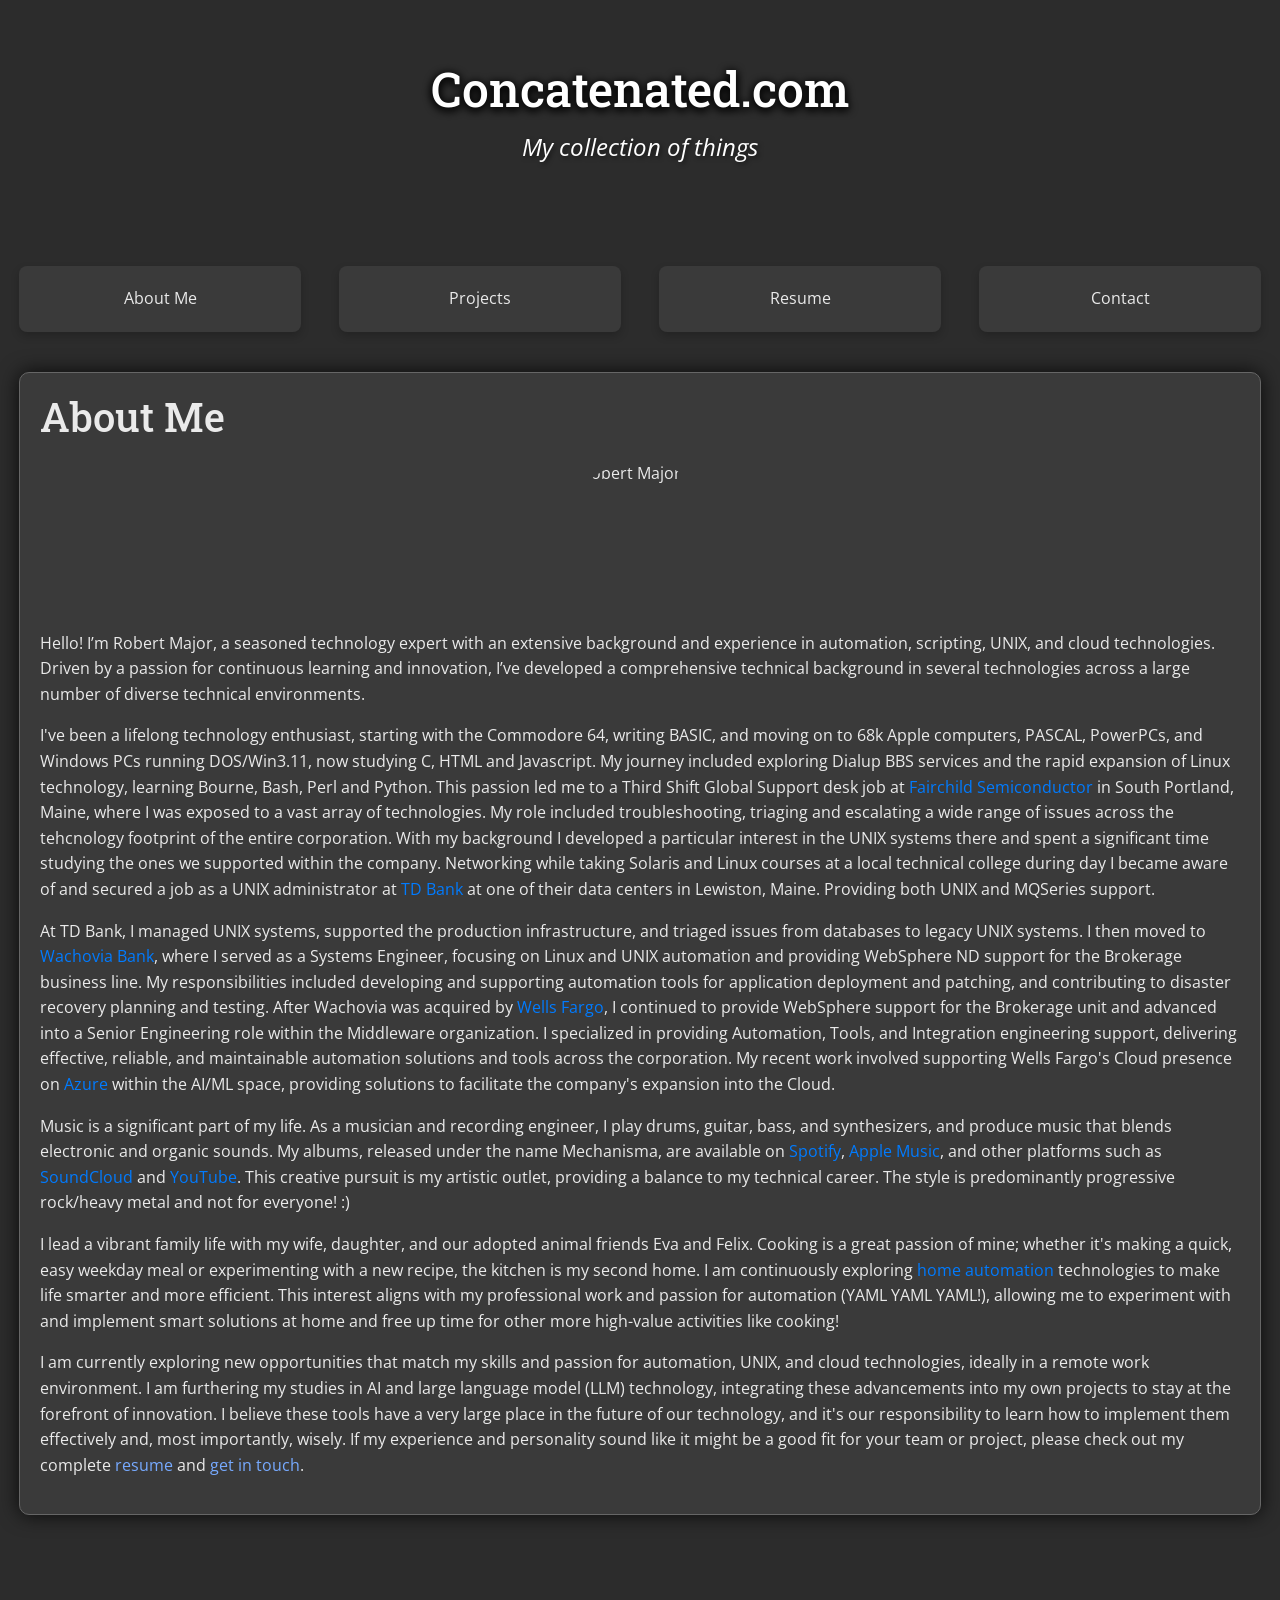
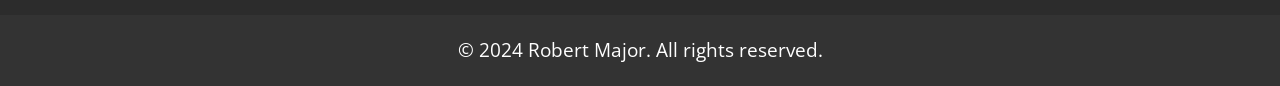
==== index.html @ 24c25404 "Typo fix" ====
<!DOCTYPE html>
<html lang="en">
<head>
    <meta charset="UTF-8">
    <meta name="viewport" content="width=device-width, initial-scale=1.0">
    <title>Robert Major - Person, Husband, Father, Musician, Technology and Automation Enthusiast and Professional</title>
    <meta name="description" content="Robert Major's portfolio of professional and personal experience and projects.">
    <!-- Bootstrap CSS -->
    <link rel="stylesheet" href="https://stackpath.bootstrapcdn.com/bootstrap/4.5.2/css/bootstrap.min.css">
    <!-- Font Awesome -->
    <link rel="stylesheet" href="https://cdnjs.cloudflare.com/ajax/libs/font-awesome/5.15.3/css/all.min.css">
    <!-- Animate.css -->
    <link rel="stylesheet" href="https://cdnjs.cloudflare.com/ajax/libs/animate.css/4.1.1/animate.min.css">
    <!-- Google Fonts -->
    <link href="https://fonts.googleapis.com/css2?family=Open+Sans:wght@400;600&family=Roboto+Slab:wght@700&display=swap" rel="stylesheet">
    <style>
        body {
            font-family: 'Open Sans', sans-serif;
            line-height: 1.6;
            margin: 0;
            padding: 0;
            background: #2c2c2c;
            color: #eaeaea;
        }

        header {
            position: relative;
            color: #fff;
            padding-top: 60px;
            padding-bottom: 60px;
            min-height: 200px;
            text-align: center;
            overflow: hidden;
        
        }

        header .header-bg {
            position: absolute;
            top: 0;
            left: 0;
            width: 100%;
            height: 100%;
            background-size: cover;
            background-position: center;
            transition: background-image 1s ease-in-out;
            filter: blur(1px);
        }

        header h1, .project-panel h2, section h1, section h2, section h3 {
            font-family: 'Roboto Slab', serif;
        }

        header h1 {
            margin: 0;
            font-size: 3em;
            animation: bounceInDown 1s;
            position: relative;
            z-index: 2;
            text-shadow: 0px 2px 10px #000, 0px 2px 10px #000
        }

        header p {
            margin: 0;
            padding-top: 10px;
            font-size: 1.5em;
            font-style: italic;
            animation: fadeIn 2s;
            position: relative;
            z-index: 2;
            text-shadow: 2px 2px 4px rgba(0, 0, 0, 0.5);
        }

        main {
            padding: 40px 0;
            position: relative;
        }

        .preview-panel {
            display: flex;
            justify-content: space-around;
            margin-bottom: 40px;
        }

        .panel {
            background: #3a3a3a;
            padding: 20px;
            border-radius: 8px;
            width: 22%;
            text-align: center;
            cursor: pointer;
            transition: background 0.3s, box-shadow 0.3s;
            box-shadow: 0 4px 8px rgba(0, 0, 0, 0.2);
        }

        .panel:hover {
            background: #505050;
            box-shadow: 0 8px 16px rgba(0, 0, 0, 0.4);
        }

        .content-section {
            display: none;
            width: 97%;
            margin: 0 auto;
            background: #3a3a3a;
            padding: 20px;
            margin-bottom: 20px;
            border-radius: 10px;
            box-shadow: 0 0 20px rgba(0, 0, 0, 0.8);
            border: 1px solid #666;
        }

        .content-section.active {
            display: block;
            animation: fadeIn 1s;
        }

        .profile-img {
            display: block;
            margin: 20px auto;
            border-radius: 50%;
            width: 150px;
            height: 150px;
            object-fit: cover;
            animation: zoomIn 1s;
        }

        .project-panel {
            background: #4a4a4a;
            margin: 20px 0;
            padding: 20px;
            border: #666 1px solid;
            border-radius: 8px;
            text-align: center;
            box-shadow: 0 0 15px rgba(0, 0, 0, 0.5);
            animation: fadeIn 1s;
        }

        .project-panel h2 {
            margin: 0;
            padding: 0;
            font-size: 1.8em;
        }

        .project-panel h2 a {
            color: #77aaff;
            text-decoration: none;
        }

        .project-panel h2 a:hover {
            text-decoration: underline;
        }

        footer {
            background: #333;
            color: #fff;
            text-align: center;
            padding: 20px 0;
            margin-top: 40px;
        }

        footer p {
            margin: 0;
            font-size: 1.2em;
        }

        .link-to-resume {
            color: #77aaff;
            text-decoration: none;
        }

        .link-to-resume:hover {
            text-decoration: underline;
        }
    </style>
</head>
<body>
    <header class="animate__animated animate__bounceInDown">
        <div class="header-bg" id="header-bg"></div>
        <div class="container">
            <h1>Concatenated.com</h1>
            <p>My collection of things</p>
        </div>
    </header>
    <main>
        <div class="preview-panel">
            <div class="panel animate__animated animate__fadeIn" data-section="about">About Me</div>
            <div class="panel animate__animated animate__fadeIn" data-section="projects">Projects</div>
            <div class="panel animate__animated animate__fadeIn" data-section="resume">Resume</div>
            <div class="panel animate__animated animate__fadeIn" data-section="contact">Contact</div>
        </div>
<section id="about" class="content-section active">
    <h1>About Me</h1>
    <img src="profile.jpg" alt="Robert Major" class="profile-img">
    <p>Hello! I’m Robert Major, a seasoned technology expert with an extensive background and experience in automation, scripting, UNIX, and cloud technologies. Driven by a passion for continuous learning and innovation, I’ve developed a comprehensive technical background in several technologies across a large number of diverse technical environments.</p>
    
    <p>I've been a lifelong technology enthusiast, starting with the Commodore 64, writing BASIC, and moving on to 68k Apple computers, PASCAL, PowerPCs, and Windows PCs running DOS/Win3.11, now studying C, HTML and Javascript. My journey included exploring Dialup BBS services and the rapid expansion of Linux technology, learning Bourne, Bash, Perl and Python. This passion led me to a Third Shift Global Support desk job at <a href="https://en.wikipedia.org/wiki/Fairchild_Semiconductor" target="_blank">Fairchild Semiconductor</a> in South Portland, Maine, where I was exposed to a vast array of technologies. My role included troubleshooting, triaging and escalating a wide range of issues across the tehcnology footprint of the entire corporation. With my background I developed a particular interest in the UNIX systems there and spent a significant time studying the ones we supported within the company. Networking while taking Solaris and Linux courses at a local technical college during day I became aware of and secured a job as a UNIX administrator at <a href="https://en.wikipedia.org/wiki/TD_Bank,_N.A." target="_blank">TD Bank</a> at one of their data centers in Lewiston, Maine. Providing both UNIX and MQSeries support.</p>
    
    <p>At TD Bank, I managed UNIX systems, supported the production infrastructure, and triaged issues from databases to legacy UNIX systems. I then moved to <a href="https://en.wikipedia.org/wiki/Wachovia" target="_blank">Wachovia Bank</a>, where I served as a Systems Engineer, focusing on Linux and UNIX automation and providing WebSphere ND support for the Brokerage business line. My responsibilities included developing and supporting automation tools for application deployment and patching, and contributing to disaster recovery planning and testing. After Wachovia was acquired by <a href="https://en.wikipedia.org/wiki/Wells_Fargo" target="_blank">Wells Fargo</a>, I continued to provide WebSphere support for the Brokerage unit and advanced into a Senior Engineering role within the Middleware organization. I specialized in providing Automation, Tools, and Integration engineering support, delivering effective, reliable, and maintainable automation solutions and tools across the corporation. My recent work involved supporting Wells Fargo's Cloud presence on <a href="https://azure.microsoft.com/en-us/" target="_blank">Azure</a> within the AI/ML space, providing solutions to facilitate the company's expansion into the Cloud.</p>

    <p>Music is a significant part of my life. As a musician and recording engineer, I play drums, guitar, bass, and synthesizers, and produce music that blends electronic and organic sounds. My albums, released under the name Mechanisma, are available on <a href="https://open.spotify.com/artist/Mechanisma" target="_blank">Spotify</a>, <a href="https://music.apple.com/us/artist/mechanisma/Mechanisma" target="_blank">Apple Music</a>, and other platforms such as <a href="https://soundcloud.com/mechanisma" target="_blank">SoundCloud</a> and <a href="https://www.youtube.com/channel/Mechanisma" target="_blank">YouTube</a>. This creative pursuit is my artistic outlet, providing a balance to my technical career. The style is predominantly progressive rock/heavy metal and not for everyone! :)</p>
    
    <p><p>I lead a vibrant family life with my wife, daughter, and our adopted animal friends Eva and Felix. Cooking is a great passion of mine; whether it's making a quick, easy weekday meal or experimenting with a new recipe, the kitchen is my second home. I am continuously exploring <a href="https://www.home-assistant.io/docs/" target="_blank">home automation</a> technologies to make life smarter and more efficient. This interest aligns with my professional work and passion for automation (YAML YAML YAML!), allowing me to experiment with and implement smart solutions at home and free up time for other more high-value activities like cooking!</p>
</p>
    
    <p>I am currently exploring new opportunities that match my skills and passion for automation, UNIX, and cloud technologies, ideally in a remote work environment. I am furthering my studies in AI and large language model (LLM) technology, integrating these advancements into my own projects to stay at the forefront of innovation. I believe these tools have a very large place in the future of our technology, and it's our responsibility to learn how to implement them effectively and, most importantly, wisely. If my experience and personality sound like it might be a good fit for your team or project, please check out my complete <a href="#resume" class="link-to-resume">resume</a> and <a href="#contact" class="link-to-resume">get in touch</a>.</p>
</section>
        
        <section id="projects" class="content-section">
            <h1>Current Projects</h1>
            <div class="project-panel">
                <h2><a href="https://github.com/rlmajor/Copy_Base_URL" target="_blank">Copy Base URL</a></h2>
                <p>A Firefox extension that allows users to copy the base URL of the current page. This tool simplifies the process of copying URLs by providing a one-click solution directly from the browser. I used GitHub actions for building and packaging the extension as a learning experience.</p>
                <p><strong>Technologies used:</strong> JavaScript, HTML, CSS, ChatGPT, CoPilot</p>
            </div>
            <div class="project-panel">
                <h2><a href="https://distrokid.com/hyperfollow/mechanisma/revision" target="_blank">Mechanisma - Revision</a></h2>
                <p>My latest musical release, available on various streaming platforms. Mechanisma is my personal solo music project where I write, perform, record, and produce the music by myself. I play the drums, guitar, bass, synthesizers, and vocals, combining electronic and organic sounds to create a unique auditory experience.</p>
                <p><strong>Platforms:</strong> Spotify, Apple Music, DistroKid</p>
            </div>
            <div class="project-panel">
                <h2><a href="https://github.com/rlmajor/concatenated.com" target="_blank">Concatenated.com</a></h2>
                <p>This website! A showcase of my portfolio and projects, hosted on Azure and deployed via GitHub Actions. It demonstrates my skills in automation, cloud technologies, and continuous integration/continuous deployment (CI/CD) practices.</p>
                <p><strong>Technologies used:</strong> HTML, CSS, JavaScript, Azure Static Hosting, GitHub Actions, ChatGPT (4o and 4o-mini)</p>
            </div>
        </section>
        <section id="resume" class="content-section">
            <h1>Resume</h1>
            <br>
            <p>Check out my latest complete resume! <a href="./R Major Resume.pdf" target="_blank">PDF Download</a></p>
            <br> 
            <h2>Professional Summary</h2>
            <p>I am a dedicated technology professional with extensive UNIX/Linux, scripting, automation, development and hosting experience with a passion for innovation. I love solving problems, teaching, and learning from others. I am excited and eager find a new home and contribute to a new vision and goal! I'm comfortable learning new technologies quickly, thoroughly and effectively. If you think you may have or know of an opportunity that fits my skills don't hesitate to <a href="#contact" class="link-to-resume">get in touch</a>.</p>
            <br>
            <h2>Skills</h2>
            <p>My technical background spans multiple platforms, including UNIX/Linux/Windows/macOS, web and application servers, scripting, and automation. I quickly adapt to new technologies and environments and am a highly motivated team player who can inspire others. I bring a professional demeanor coupled with a light, engaging personality and a passion for innovation and continuous improvement.</p>
            <ul>
                <li>Proficient in cross-platform work</li>
                <li>Skilled in automation tools like Ansible, Terraform, and Python</li>
                <li>Experienced in cloud technologies including Azure and GCP</li>
                <li>Familiar with Scrum Agile and Jira</li>
                <li>Experienced with Docker, NGINX, and Kafka</li>
                <li>Proficient in GitHub, Microsoft Visual Studio Code, and MySQL</li>
                <li>Knowledgeable in Selenium and VMware</li>
            </ul>
            <br>
            <h2>Work History</h2>
            <br>
            <h3>Wells Fargo - Senior Software Engineer (2023-2024)</h3>
            <p>Enterprise Cloud Engineering</p>
            <p>In my latest role at Wells Fargo, I focused on cloud automation and integration services. I provided Terraform and cloud support for various Azure Cloud services, including Cognitive Services, Machine Learning, AI Chat, AI Search, Synapse Analytics, Logic Apps, and Application Server Environment (ASE) as well as some GCP support (Cloud Scheduler). I performed code reviews, ensured adherence to standards and best practices, and participated in working sessions with other engineers.</p>
            <ul>
                <li>Gathered customer requirements and advised on solution design and implementation</li>
                <li>Developed BDD/TDD matrices and tests</li>
                <li>Developed custom Terraform modules for internal cloud services offerings</li>
                <li>Provided bugfixes and feature requests enhancements</li>
                <li>Contributed updates and refinements to the corporate iaC codebase</li>
                <li>Provided support for Azure Cognitive Services, Machine Learning, and AI Chat</li>
                <li>Led working sessions and code review sessions</li>
                <li>Maintained documentation for modules and procedures</li>
                <li>Provided Cloud training and certification assistance</li>
                </ul>
                <br>
            <h3>Wells Fargo - Senior System Engineer (2010-2023)</h3>
            <p>Enterprise Integration Services</p>
            <p>As a Senior Systems Engineer at Wells Fargo, I focused on delivering comprehensive automation and integration solutions to enhance the enterprise infrastructure and middleware platform. My role involved leveraging advanced technologies to streamline processes, ensure system reliability, and meet the dynamic needs of internal stakeholders. Key contributions during my tenure include</p>
            <ul>
                <li>Designed an Ansible-based software packaging automation system to configure, customize, and build custom internal RPM packages from source for enterprise patching.</li>
                <li>Designed, implemented, and maintained an internal YUM RPM repository used as a source RPM repository for remote Linux patching within the enterprise.</li>
                <li>Configured and managed an internal Linux cluster used to provide enterprise web-based services, applications, and tools. Responsibilities included load balancing, capacity planning, troubleshooting, creating and maintaining custom management tools, and designing and implementing custom integration configurations for internal customers.</li>
                <li>Created a Kafka enterprise environment management tool using Ansible workflows that included server instance management (stop/start/restart, etc.), SSL keystore procurement, renewal, and installation. Provided Kafka platform support.</li>
            </ul>
            <br>
            <h3>Wells Fargo - System Engineer (2007–2010)</h3>
            <p>Enterprise Middleware Services</p>
            <p>In my initial role at Wells Fargo I provided extensive support for the enterprise internal Java application hosting platform. This platform provided support for several lines of business our largest being Wealth and Retirement. I played a key role in designing and implementing the Java-based enterprise brokerage environment. My responsibilities included capacity planning, risk remediation, and extensive support for the WebSphere suite for Brokerage applications. I managed application server and cluster configurations, IHS server support, maintained SSL key stores and certificates, and performed monitoring and performance tuning. Additionally, I developed and supported several automation tools for application deployment and patching, and contributed to disaster recovery planning and testing.</p>
            <ul>
                <li>Provided design and support for the enterprise internal Java application hosting platform</li>
                <li>Managed application server and cluster configurations</li>
                <li>Supported WebSphere suite for Brokerage applications</li>
                <li>Maintained SSL key stores and certificates</li>
                <li>Performed monitoring and performance tuning of web and application servers</li>
                <li>Developed and supported automation tools for application deployment and patching</li>
                <li>Contributed to disaster recovery planning and testing</li>
            </ul>
            <br>
            <h3>TD Banknorth - IT Systems Administrator II (2005-2007)</h3>
            <p>UNIX Engineering</p>
            <p>At TD Banknorth, I administered UNIX-based systems, performed OS installations and configurations using custom tools and automation, and developed web-based monitoring and management tools for UNIX systems and WebSphere MQ systems. I documented all processes and procedures and contributed to disaster recovery planning and testing.</p>
            <ul>
                <li>Administered UNIX-based systems</li>
                <li>Performed OS installations and configurations</li>
                <li>Developed web-based monitoring system for WebSphere MQ</li>
                <li>Created a web-based system management tool for UNIX systems</li>
                <li>Configured and supported Linux HA and Oracle RAC clusters</li>
                <li>Developed web-based monitoring tools for UNIX and WebSphere MQ</li>
                <li>Contributed to disaster recovery planning and testing</li>
            </ul>
            <br>
            <h2>Education and Certifications</h2>
            <p>My educational background and certifications reflect my commitment to continuous learning and professional development. I have completed numerous certifications in cloud technologies, system administration, and agile methodologies.</p>
            <ul>
                <li>Terraform Associate Certification</li>
                <li>Google Cloud Digital Leader Certification</li>
                <li>Microsoft AZ-900 and AI-900 Certifications</li>
                <li>Scrum Developer Certified</li>
                <li>Various UNIX and Linux system administration courses</li>
            </ul>
            <br>
            <h2>Hobbies and Interests</h2>
            <p>In my free time, I am passionate about audio engineering, music production, cooking, and baking. I enjoy exploring home automation technologies and gadgets and am currently studying machine learning and data engineering concepts. I value spending quality time with my family and spoiling our pets.</p>
            <ul>
                <li>Audio engineering and music production</li>
                <li>Home automation technology</li>
                <li>Cooking and baking</li>
                <li>Machine learning studies</li>
                <br>
            </ul>
            <ul><p>Contact me <a href="#contact" class="link-to-resume">here</a>!</p></ul>
        
        </section>
        <section id="contact" class="content-section">
            <h1>Contact</h1>
            <p>I'm always open to new opportunities and collaborations. Feel free to reach out to me at <a href="mailto:robert.major@gmail.com">robert.major@gmail.com</a> or connect with me on LinkedIn.</p>
            <p><strong>Email:</strong> robert.major@gmail.com</p>
            <p><strong>LinkedIn:</strong> <a href="https://www.linkedin.com/in/robert-l-major/" target="_blank">linkedin.com/in/robert-l-major</a></p>
        </section>
    </main>
    <footer>
        <div class="container">
            <p>&copy; 2024 Robert Major. All rights reserved.</p>
        </div>
    </footer>

    <!-- Bootstrap JS, Popper.js, and jQuery -->
    <script src="https://code.jquery.com/jquery-3.5.1.slim.min.js"></script>
    <script src="https://cdn.jsdelivr.net/npm/@popperjs/core@2.9.2/dist/umd/popper.min.js"></script>
    <script src="https://stackpath.bootstrapcdn.com/bootstrap/4.5.2/js/bootstrap.min.js"></script>
    <script>
        const images = [
            'https://images.pexels.com/photos/218863/pexels-photo-218863.jpeg',
            'https://images.pexels.com/photos/96428/pexels-photo-96428.jpeg',
            'https://images.pexels.com/photos/11018964/pexels-photo-11018964.jpeg',
            'https://images.pexels.com/photos/995301/pexels-photo-995301.jpeg',
            'https://images.pexels.com/photos/7087611/pexels-photo-7087611.jpeg',
            'https://images.pexels.com/photos/744318/pexels-photo-744318.jpeg',
            'https://images.pexels.com/photos/3710191/pexels-photo-3710191.jpeg',
            'https://images.pexels.com/photos/1539789/pexels-photo-1539789.jpeg',
            'https://images.pexels.com/photos/5650700/pexels-photo-5650700.jpeg',
            'https://images.pexels.com/photos/6963944/pexels-photo-6963944.jpeg',
            'https://images.pexels.com/photos/27427258/pexels-photo-27427258.jpeg',
            'https://images.pexels.com/photos/270404/pexels-photo-270404.jpeg',
            'https://images.pexels.com/photos/97077/pexels-photo-97077.jpeg',
            'https://images.pexels.com/photos/276452/pexels-photo-276452.jpeg',
            'https://images.pexels.com/photos/177598/pexels-photo-177598.jpeg',
            'https://images.pexels.com/photos/943096/pexels-photo-943096.jpeg',
            'https://images.pexels.com/photos/207580/pexels-photo-207580.jpeg'
        ];

        let preloadedImages = [];

        function preloadImages(urls) {
            preloadedImages = urls.map(url => {
                const img = new Image();
                img.src = url;
                return img;
            });
        }

        function changeBackgroundImage() {
            const headerBg = document.getElementById('header-bg');
            const randomImage = preloadedImages[Math.floor(Math.random() * preloadedImages.length)];
            console.log(`Changing background image to: ${randomImage.src}`);
            headerBg.style.backgroundImage = `url(${randomImage.src})`;
        }

        document.addEventListener('DOMContentLoaded', () => {
            preloadImages(images);
            changeBackgroundImage();
            setInterval(changeBackgroundImage, 7000);
        });

        document.getElementById('header-bg').addEventListener('click', changeBackgroundImage);

        // Smooth scrolling for navigation links
        document.querySelectorAll('a.nav-link, .link-to-resume').forEach(anchor => {
            anchor.addEventListener('click', function (e) {
                e.preventDefault();
                const targetSection = document.querySelector(this.getAttribute('href'));
                document.querySelectorAll('.content-section').forEach(section => {
                    section.classList.remove('active');
                });
                targetSection.classList.add('active');
                targetSection.scrollIntoView({
                    behavior: 'smooth'
                });
            });
        });

        // Activate corresponding section on click
        document.querySelectorAll('.panel').forEach(panel => {
            panel.addEventListener('click', function () {
                document.querySelectorAll('.content-section').forEach(section => {
                    section.classList.remove('active');
                });
                document.getElementById(this.getAttribute('data-section')).classList.add('active');
            });
        });
    </script>
</body>
</html>
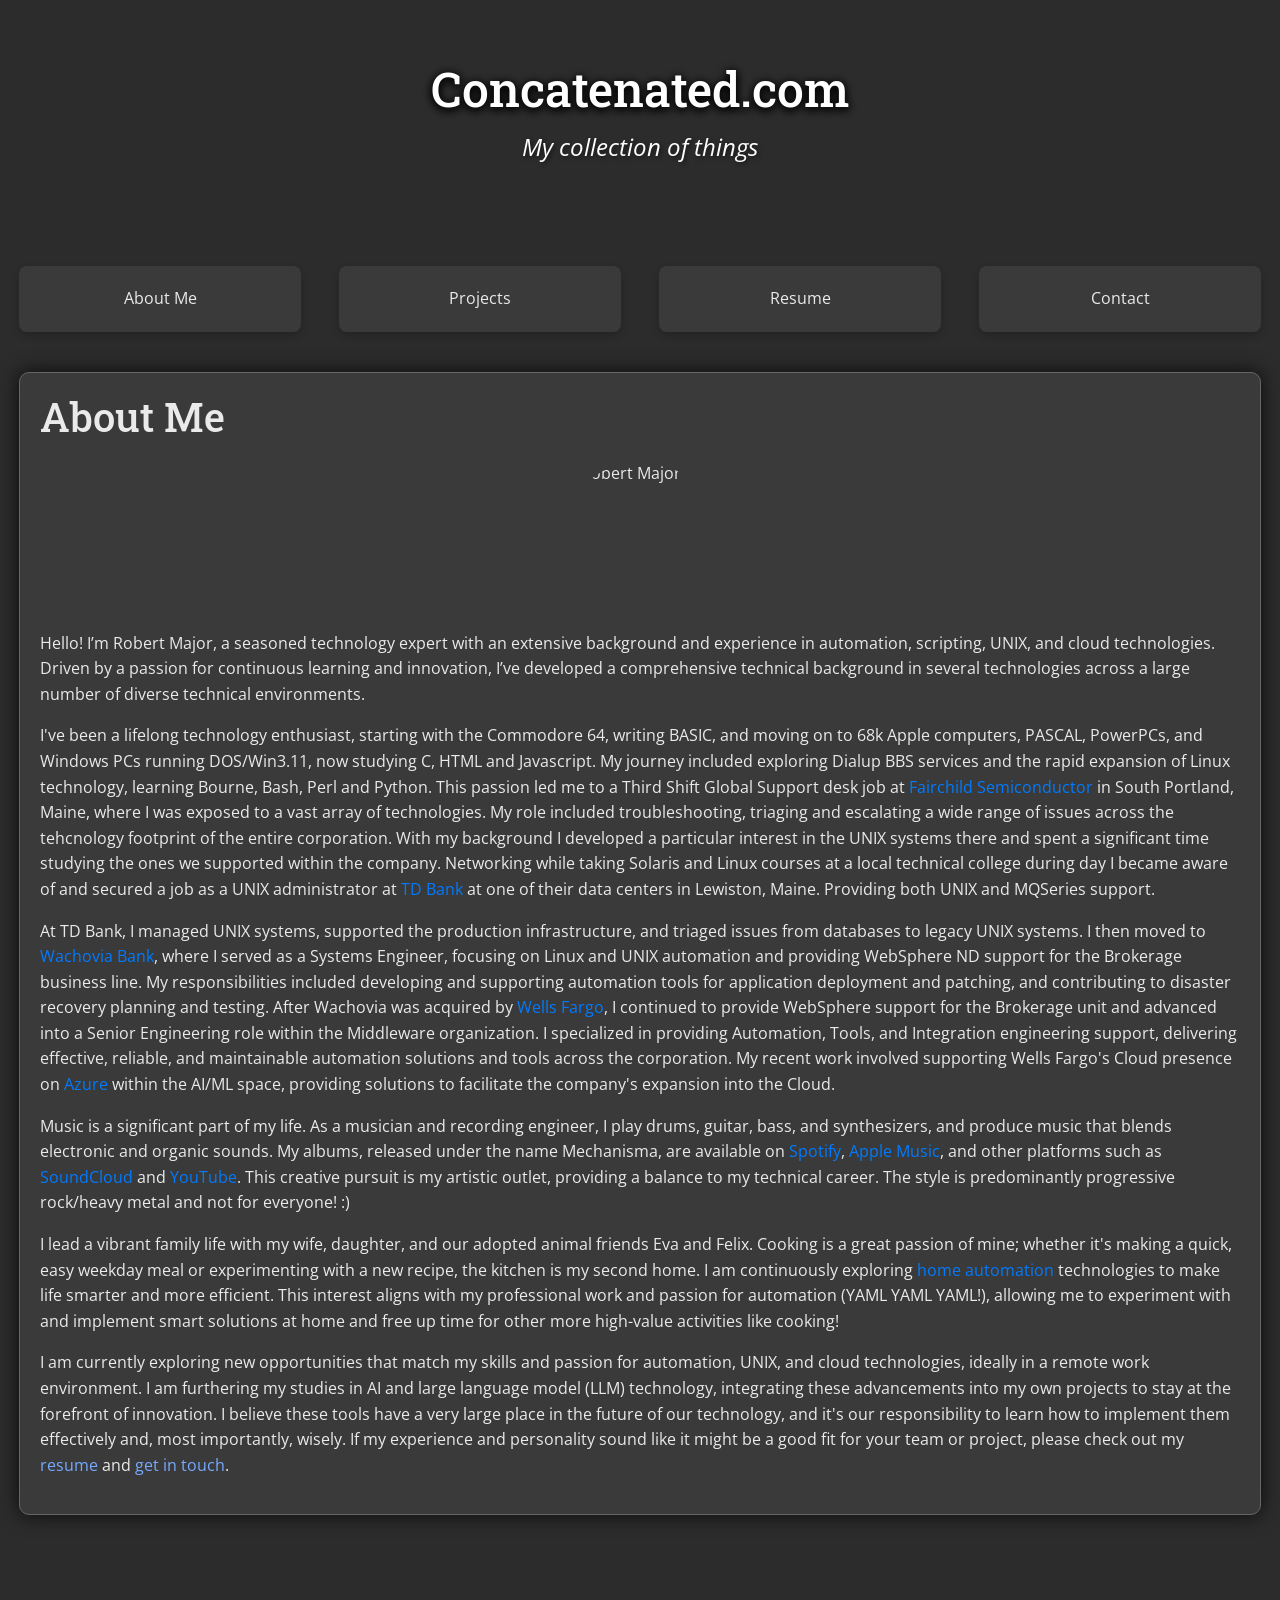
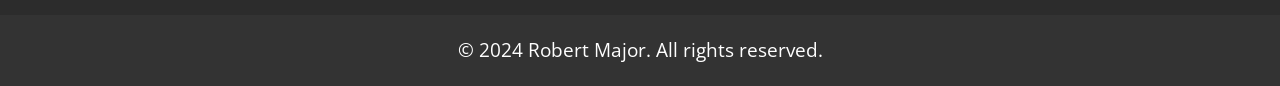
==== commit 1e73e0c4: "Copy and formatting" ====
--- a/index.html
+++ b/index.html
@@ -202,7 +202,7 @@
     <p><p>I lead a vibrant family life with my wife, daughter, and our adopted animal friends Eva and Felix. Cooking is a great passion of mine; whether it's making a quick, easy weekday meal or experimenting with a new recipe, the kitchen is my second home. I am continuously exploring <a href="https://www.home-assistant.io/docs/" target="_blank">home automation</a> technologies to make life smarter and more efficient. This interest aligns with my professional work and passion for automation (YAML YAML YAML!), allowing me to experiment with and implement smart solutions at home and free up time for other more high-value activities like cooking!</p>
 </p>
     
-    <p>I am currently exploring new opportunities that match my skills and passion for automation, UNIX, and cloud technologies, ideally in a remote work environment. I am furthering my studies in AI and large language model (LLM) technology, integrating these advancements into my own projects to stay at the forefront of innovation. I believe these tools have a very large place in the future of our technology, and it's our responsibility to learn how to implement them effectively and, most importantly, wisely. If my experience and personality sound like it might be a good fit for your team or project, please check out my complete <a href="#resume" class="link-to-resume">resume</a> and <a href="#contact" class="link-to-resume">get in touch</a>.</p>
+    <p>I am currently exploring new opportunities that match my skills and passion for automation, UNIX, and cloud technologies, ideally in a remote work environment. I am furthering my studies in AI and large language model (LLM) technology, integrating these advancements into my own projects to stay at the forefront of innovation. I believe these tools have a very large place in the future of our technology, and it's our responsibility to learn how to implement them effectively and, most importantly, wisely. If my experience and personality sound like it might be a good fit for your team or project, please check out my <a href="#resume" class="link-to-resume">resume</a> and <a href="#contact" class="link-to-resume">get in touch</a>.</p>
 </section>
         
         <section id="projects" class="content-section">
@@ -222,6 +222,7 @@
                 <p>This website! A showcase of my portfolio and projects, hosted on Azure and deployed via GitHub Actions. It demonstrates my skills in automation, cloud technologies, and continuous integration/continuous deployment (CI/CD) practices.</p>
                 <p><strong>Technologies used:</strong> HTML, CSS, JavaScript, Azure Static Hosting, GitHub Actions, ChatGPT (4o and 4o-mini)</p>
             </div>
+           <hr>Check out my <a href="#resume" class="link-to-resume">resume </a>page!
         </section>
         <section id="resume" class="content-section">
             <h1>Resume</h1>
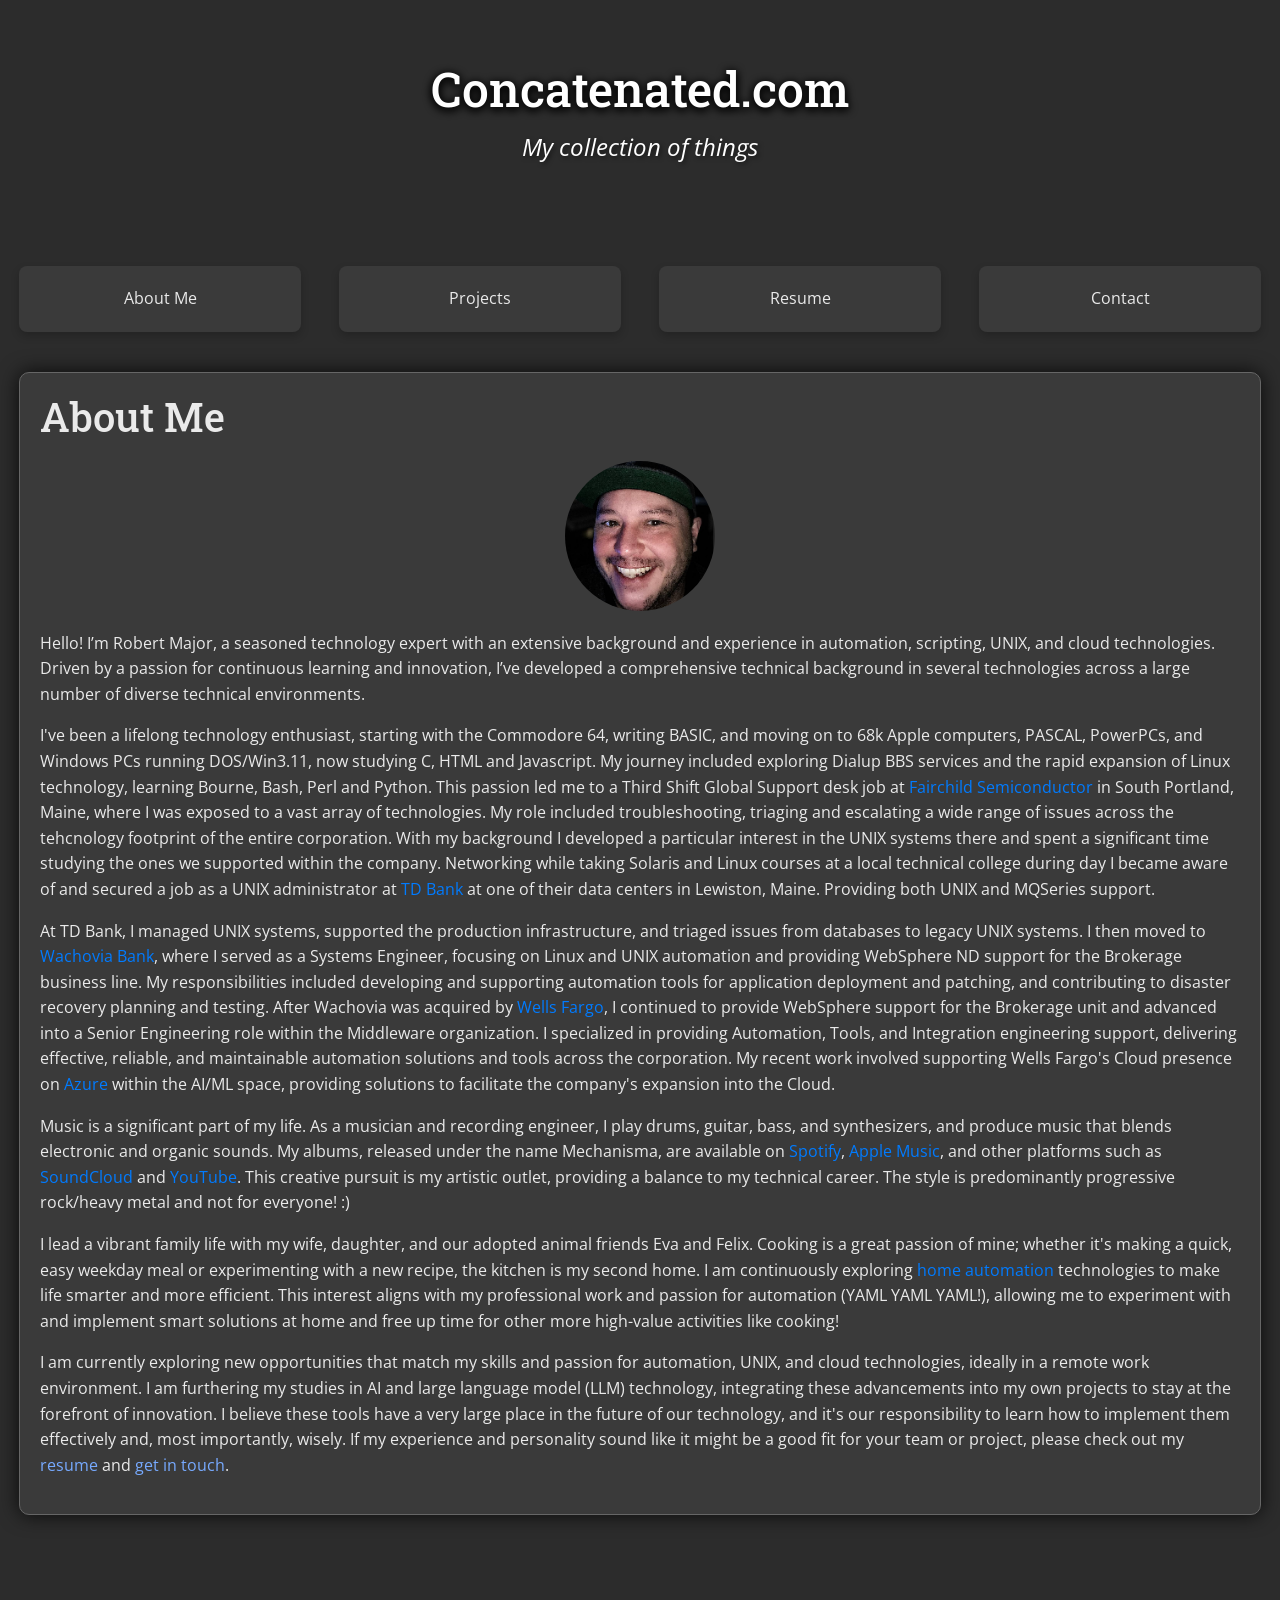
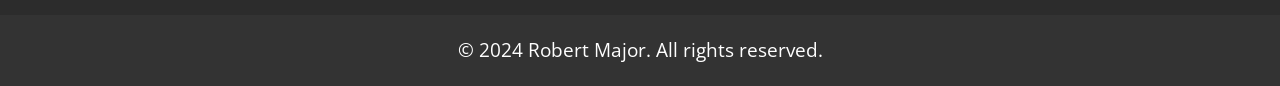
==== commit a98d3c7b: "Updated profile image file name and added me.jpg" ====
--- a/index.html
+++ b/index.html
@@ -21,7 +21,7 @@
             padding: 0;
             background: #2c2c2c;
             color: #eaeaea;
-        }
+        }   
 
         header {
             position: relative;
@@ -190,7 +190,7 @@
         </div>
 <section id="about" class="content-section active">
     <h1>About Me</h1>
-    <img src="profile.jpg" alt="Robert Major" class="profile-img">
+    <img src="me.png" alt="Robert Major" class="profile-img">
     <p>Hello! I’m Robert Major, a seasoned technology expert with an extensive background and experience in automation, scripting, UNIX, and cloud technologies. Driven by a passion for continuous learning and innovation, I’ve developed a comprehensive technical background in several technologies across a large number of diverse technical environments.</p>
     
     <p>I've been a lifelong technology enthusiast, starting with the Commodore 64, writing BASIC, and moving on to 68k Apple computers, PASCAL, PowerPCs, and Windows PCs running DOS/Win3.11, now studying C, HTML and Javascript. My journey included exploring Dialup BBS services and the rapid expansion of Linux technology, learning Bourne, Bash, Perl and Python. This passion led me to a Third Shift Global Support desk job at <a href="https://en.wikipedia.org/wiki/Fairchild_Semiconductor" target="_blank">Fairchild Semiconductor</a> in South Portland, Maine, where I was exposed to a vast array of technologies. My role included troubleshooting, triaging and escalating a wide range of issues across the tehcnology footprint of the entire corporation. With my background I developed a particular interest in the UNIX systems there and spent a significant time studying the ones we supported within the company. Networking while taking Solaris and Linux courses at a local technical college during day I became aware of and secured a job as a UNIX administrator at <a href="https://en.wikipedia.org/wiki/TD_Bank,_N.A." target="_blank">TD Bank</a> at one of their data centers in Lewiston, Maine. Providing both UNIX and MQSeries support.</p>
@@ -321,9 +321,7 @@
         </section>
         <section id="contact" class="content-section">
             <h1>Contact</h1>
-            <p>I'm always open to new opportunities and collaborations. Feel free to reach out to me at <a href="mailto:robert.major@gmail.com">robert.major@gmail.com</a> or connect with me on LinkedIn.</p>
-            <p><strong>Email:</strong> robert.major@gmail.com</p>
-            <p><strong>LinkedIn:</strong> <a href="https://www.linkedin.com/in/robert-l-major/" target="_blank">linkedin.com/in/robert-l-major</a></p>
+            <p>I'm currently open to new opportunities! Feel free to reach out to me at <a href="mailto:robert.major@gmail.com">robert.major@gmail.com</a> or connect with me on <a href="https://www.linkedin.com/in/robert-l-major/" target="_blank">LinkedIn</a>
         </section>
     </main>
     <footer>
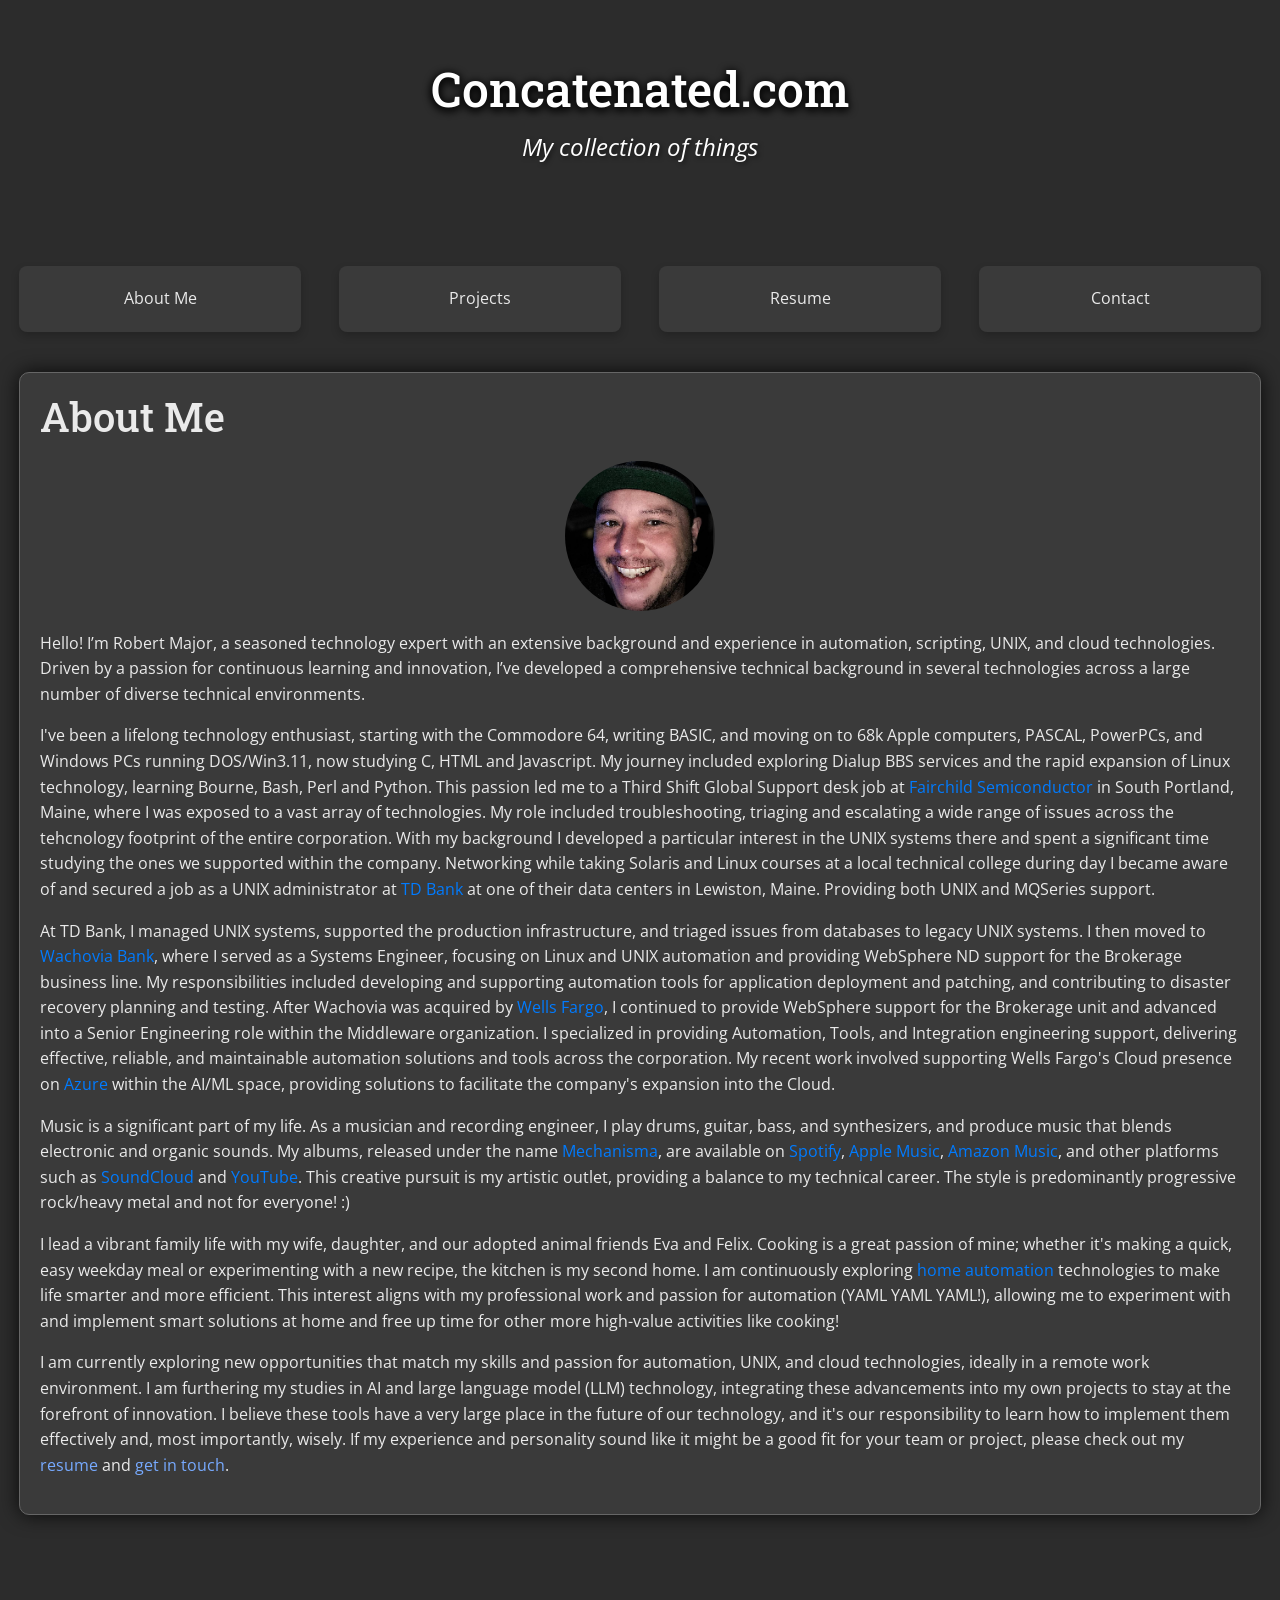
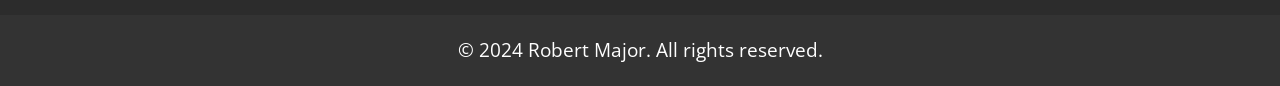
==== commit 92bcf1cd: "Add Mechanisma project page with structured data; fix broken music links - New /mechanisma/ page: bi" ====
--- a/index.html
+++ b/index.html
@@ -197,7 +197,7 @@
     
     <p>At TD Bank, I managed UNIX systems, supported the production infrastructure, and triaged issues from databases to legacy UNIX systems. I then moved to <a href="https://en.wikipedia.org/wiki/Wachovia" target="_blank">Wachovia Bank</a>, where I served as a Systems Engineer, focusing on Linux and UNIX automation and providing WebSphere ND support for the Brokerage business line. My responsibilities included developing and supporting automation tools for application deployment and patching, and contributing to disaster recovery planning and testing. After Wachovia was acquired by <a href="https://en.wikipedia.org/wiki/Wells_Fargo" target="_blank">Wells Fargo</a>, I continued to provide WebSphere support for the Brokerage unit and advanced into a Senior Engineering role within the Middleware organization. I specialized in providing Automation, Tools, and Integration engineering support, delivering effective, reliable, and maintainable automation solutions and tools across the corporation. My recent work involved supporting Wells Fargo's Cloud presence on <a href="https://azure.microsoft.com/en-us/" target="_blank">Azure</a> within the AI/ML space, providing solutions to facilitate the company's expansion into the Cloud.</p>
 
-    <p>Music is a significant part of my life. As a musician and recording engineer, I play drums, guitar, bass, and synthesizers, and produce music that blends electronic and organic sounds. My albums, released under the name Mechanisma, are available on <a href="https://open.spotify.com/artist/Mechanisma" target="_blank">Spotify</a>, <a href="https://music.apple.com/us/artist/mechanisma/Mechanisma" target="_blank">Apple Music</a>, and other platforms such as <a href="https://soundcloud.com/mechanisma" target="_blank">SoundCloud</a> and <a href="https://www.youtube.com/channel/Mechanisma" target="_blank">YouTube</a>. This creative pursuit is my artistic outlet, providing a balance to my technical career. The style is predominantly progressive rock/heavy metal and not for everyone! :)</p>
+    <p>Music is a significant part of my life. As a musician and recording engineer, I play drums, guitar, bass, and synthesizers, and produce music that blends electronic and organic sounds. My albums, released under the name <a href="/mechanisma/">Mechanisma</a>, are available on <a href="https://open.spotify.com/artist/7gVQnDmnz8LejesW9AEJDL" target="_blank">Spotify</a>, <a href="https://music.apple.com/us/artist/mechanisma/1744676838" target="_blank">Apple Music</a>, <a href="https://music.amazon.com/albums/B0D39DNDDG" target="_blank">Amazon Music</a>, and other platforms such as <a href="https://soundcloud.com/mechanisma" target="_blank">SoundCloud</a> and <a href="https://www.youtube.com/channel/UC22JcQkrmp4Nc_i0cytzQDw" target="_blank">YouTube</a>. This creative pursuit is my artistic outlet, providing a balance to my technical career. The style is predominantly progressive rock/heavy metal and not for everyone! :)</p>
     
     <p><p>I lead a vibrant family life with my wife, daughter, and our adopted animal friends Eva and Felix. Cooking is a great passion of mine; whether it's making a quick, easy weekday meal or experimenting with a new recipe, the kitchen is my second home. I am continuously exploring <a href="https://www.home-assistant.io/docs/" target="_blank">home automation</a> technologies to make life smarter and more efficient. This interest aligns with my professional work and passion for automation (YAML YAML YAML!), allowing me to experiment with and implement smart solutions at home and free up time for other more high-value activities like cooking!</p>
 </p>
@@ -213,9 +213,9 @@
                 <p><strong>Technologies used:</strong> JavaScript, HTML, CSS, ChatGPT, CoPilot</p>
             </div>
             <div class="project-panel">
-                <h2><a href="https://distrokid.com/hyperfollow/mechanisma/revision" target="_blank">Mechanisma - Revision</a></h2>
-                <p>My latest musical release, available on various streaming platforms. Mechanisma is my personal solo music project where I write, perform, record, and produce the music by myself. I play the drums, guitar, bass, synthesizers, and vocals, combining electronic and organic sounds to create a unique auditory experience.</p>
-                <p><strong>Platforms:</strong> Spotify, Apple Music, DistroKid</p>
+                <h2><a href="/mechanisma/">Mechanisma</a></h2>
+                <p>My solo music project: instrumental progressive metal where I write, perform, record, mix and master everything myself — drums, guitar, bass and synthesizers, combining electronic and organic sounds. Latest release: <a href="https://distrokid.com/hyperfollow/mechanisma/10950" target="_blank">10950</a> (album, January 2026). Also: <a href="https://distrokid.com/hyperfollow/mechanisma/revision" target="_blank">Revision</a> (EP, May 2024).</p>
+                <p><strong>Platforms:</strong> <a href="https://open.spotify.com/artist/7gVQnDmnz8LejesW9AEJDL" target="_blank">Spotify</a>, <a href="https://music.apple.com/us/artist/mechanisma/1744676838" target="_blank">Apple Music</a>, <a href="https://music.amazon.com/albums/B0D39DNDDG" target="_blank">Amazon Music</a>, <a href="https://www.deezer.com/artist/264729042" target="_blank">Deezer</a>, <a href="https://www.youtube.com/channel/UC22JcQkrmp4Nc_i0cytzQDw" target="_blank">YouTube Music</a></p>
             </div>
             <div class="project-panel">
                 <h2><a href="https://github.com/rlmajor/concatenated.com" target="_blank">Concatenated.com</a></h2>
